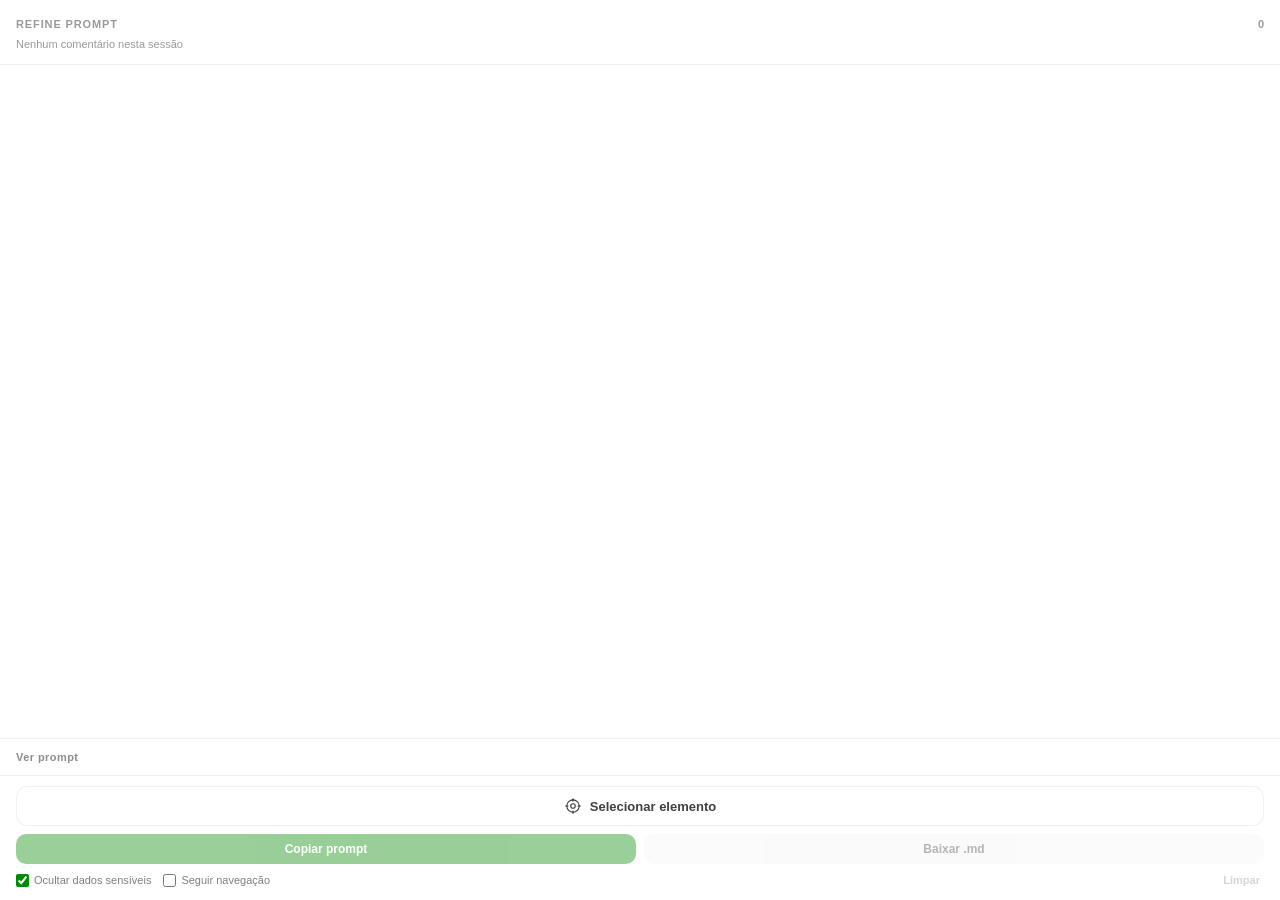
==== sidepanel/index.html @ 5082929e "feat: extensão de comentário em elementos com export para prompt Chrome MV3 sem bundler: side panel " ====
<!doctype html>
<html lang="pt-BR">
  <head>
    <meta charset="utf-8" />
    <title>Refine Prompt</title>
    <link rel="stylesheet" href="panel.css" />
  </head>
  <body>
    <header class="topo">
      <div class="topo-linha">
        <p class="rotulo">Refine Prompt</p>
        <span class="contador" id="contador">0</span>
      </div>
      <p class="meta" id="meta">Nenhum comentário nesta sessão</p>
    </header>

    <p class="aviso" id="aviso" hidden></p>

    <main class="historico" id="historico"></main>

    <section class="compositor" id="compositor" hidden>
      <p class="alvo" id="alvoRotulo"></p>
      <textarea
        id="texto"
        rows="3"
        placeholder="O que muda aqui?"
        spellcheck="false"
      ></textarea>
      <div class="linha">
        <button type="button" class="fantasma" id="cancelar">Cancelar</button>
        <button type="button" class="primario" id="comentar" disabled>Salvar</button>
      </div>
    </section>

    <details class="gaveta" id="gaveta">
      <summary id="resumoGaveta">Ver prompt</summary>
      <pre id="previa"></pre>
    </details>

    <footer class="acoes">
      <button type="button" class="mira" id="mira" aria-pressed="false">
        <svg viewBox="0 0 256 256" aria-hidden="true">
          <line x1="128" y1="232" x2="128" y2="200" fill="none" stroke="currentColor" stroke-linecap="round" stroke-linejoin="round" stroke-width="16"/>
          <circle cx="128" cy="128" r="88" fill="none" stroke="currentColor" stroke-linecap="round" stroke-linejoin="round" stroke-width="16"/>
          <line x1="128" y1="24" x2="128" y2="56" fill="none" stroke="currentColor" stroke-linecap="round" stroke-linejoin="round" stroke-width="16"/>
          <line x1="24" y1="128" x2="56" y2="128" fill="none" stroke="currentColor" stroke-linecap="round" stroke-linejoin="round" stroke-width="16"/>
          <line x1="232" y1="128" x2="200" y2="128" fill="none" stroke="currentColor" stroke-linecap="round" stroke-linejoin="round" stroke-width="16"/>
          <circle cx="128" cy="128" r="32" fill="none" stroke="currentColor" stroke-linecap="round" stroke-linejoin="round" stroke-width="16"/>
        </svg>
        <span id="miraTexto">Selecionar elemento</span>
      </button>

      <div class="linha exportar">
        <button type="button" class="primario" id="copiar" disabled>Copiar prompt</button>
        <button type="button" class="fantasma" id="baixar" disabled>Baixar .md</button>
      </div>

      <div class="utilidades">
        <label class="opcao">
          <input type="checkbox" id="redigir" checked />
          Ocultar dados sensíveis
        </label>
        <label class="opcao">
          <input type="checkbox" id="seguir" />
          Seguir navegação
        </label>
        <button type="button" class="texto" id="limpar" disabled>Limpar</button>
      </div>
    </footer>

    <script type="module" src="panel.js"></script>
  </body>
</html>
---- sidepanel/panel.css ----
/* Refine Prompt - estilo do painel.
 *
 * Verde #008a00, cantos de 10/16/20px, rótulo de seção em 11px maiúsculo com
 * tracking, corpo em 13px, números tabulares.
 *
 * Nada de barra-asterisco em caminho dentro deste comentário: um "pasta/*"
 * seguido de barra fecha o bloco aqui mesmo, e o resto do texto vira seletor
 * inválido que engole a regra `:root` logo abaixo. Foi exatamente isso que
 * deixou todo botão primário branco no branco na primeira versão.
 *
 * Cores e medidas literais, sem token de design system: isto é ferramenta de
 * revisão, não UI de produto. Um token aqui só criaria a expectativa de que o
 * painel acompanha o DS de alguém.
 */

:root {
  --verde: #008a00;
  --verde-claro: rgba(28, 235, 0, 0.14);
  --borda: rgba(0, 0, 0, 0.06);
  --sombra: 0 10px 30px -18px rgba(0, 0, 0, 0.25);
}

* {
  box-sizing: border-box;
}

html,
body {
  height: 100%;
  margin: 0;
}

body {
  display: flex;
  flex-direction: column;
  background: #fff;
  color: rgba(0, 0, 0, 0.85);
  font-family: Inter, -apple-system, BlinkMacSystemFont, "Helvetica Neue", Arial, sans-serif;
  font-size: 13px;
  line-height: 20px;
  -webkit-font-smoothing: antialiased;
}

/* -------------------------------------------------------------------- topo */

.topo {
  flex: none;
  padding: 14px 16px 12px;
  border-bottom: 1px solid var(--borda);
}

.topo-linha {
  display: flex;
  align-items: center;
  justify-content: space-between;
  gap: 8px;
}

.rotulo {
  margin: 0;
  font-size: 11px;
  font-weight: 600;
  letter-spacing: 0.08em;
  text-transform: uppercase;
  color: rgba(0, 0, 0, 0.4);
}

.contador {
  font-size: 11px;
  font-weight: 600;
  font-variant-numeric: tabular-nums;
  color: rgba(0, 0, 0, 0.4);
}

.meta {
  margin: 2px 0 0;
  font-size: 11px;
  line-height: 16px;
  color: rgba(0, 0, 0, 0.4);
}

.aviso {
  flex: none;
  margin: 10px 16px 0;
  padding: 8px 10px;
  border-radius: 10px;
  background: var(--verde-claro);
  font-size: 11px;
  line-height: 16px;
  font-weight: 600;
  color: #075c07;
}

.aviso.alerta {
  background: rgba(217, 48, 37, 0.1);
  color: #a3231a;
}

/* --------------------------------------------------------------- histórico */

.historico {
  flex: 1 1 auto;
  overflow-y: auto;
  padding: 10px 16px 16px;
}

.vazio {
  margin: 24px 0 0;
  font-size: 13px;
  line-height: 20px;
  color: rgba(0, 0, 0, 0.45);
}

.vazio b {
  color: rgba(0, 0, 0, 0.75);
  font-weight: 600;
}

.grupo {
  margin-top: 14px;
}

.grupo:first-child {
  margin-top: 4px;
}

.grupo-topo {
  display: flex;
  align-items: baseline;
  justify-content: space-between;
  gap: 8px;
  padding: 0 2px 6px;
}

.grupo-titulo {
  min-width: 0;
  overflow: hidden;
  text-overflow: ellipsis;
  white-space: nowrap;
  font-size: 11px;
  font-weight: 600;
  color: var(--verde);
}

.grupo-titulo.outra {
  color: rgba(0, 0, 0, 0.45);
}

.grupo-qtd {
  flex: none;
  font-size: 11px;
  font-weight: 600;
  font-variant-numeric: tabular-nums;
  color: rgba(0, 0, 0, 0.35);
}

.cartoes {
  overflow: hidden;
  border: 1px solid var(--borda);
  border-radius: 16px;
  box-shadow: var(--sombra);
}

.cartao {
  display: flex;
  align-items: flex-start;
  gap: 8px;
  padding: 10px 10px 10px 12px;
  border-top: 1px solid var(--borda);
  background: #fff;
}

.cartao:first-child {
  border-top: 0;
}

.cartao:hover {
  background: rgba(0, 0, 0, 0.02);
}

.cartao-n {
  flex: none;
  padding-top: 1px;
  font-size: 11px;
  font-weight: 600;
  font-variant-numeric: tabular-nums;
  color: rgba(0, 0, 0, 0.35);
}

.cartao-corpo {
  flex: 1 1 auto;
  min-width: 0;
  border: 0;
  padding: 0;
  background: none;
  text-align: left;
  font: inherit;
  color: inherit;
  cursor: text;
}

.cartao-texto {
  display: block;
  color: rgba(0, 0, 0, 0.8);
  overflow-wrap: anywhere;
}

.cartao-alvo {
  display: block;
  margin-top: 2px;
  overflow: hidden;
  text-overflow: ellipsis;
  white-space: nowrap;
  font-size: 11px;
  line-height: 16px;
  color: rgba(0, 0, 0, 0.4);
}

.cartao-fora {
  color: rgba(0, 0, 0, 0.3);
}

.remover {
  flex: none;
  display: flex;
  align-items: center;
  justify-content: center;
  width: 24px;
  height: 24px;
  border: 0;
  border-radius: 8px;
  background: none;
  color: rgba(0, 0, 0, 0.28);
  cursor: pointer;
}

.remover:hover {
  background: rgba(0, 0, 0, 0.06);
  color: rgba(0, 0, 0, 0.7);
}

.remover svg {
  width: 14px;
  height: 14px;
}

/* -------------------------------------------------------------- compositor */

.compositor {
  flex: none;
  padding: 10px 16px 12px;
  border-top: 1px solid var(--borda);
  background: #fff;
}

.compositor .alvo {
  margin: 0 2px 6px;
  overflow: hidden;
  text-overflow: ellipsis;
  white-space: nowrap;
  font-size: 11px;
  line-height: 16px;
  color: rgba(0, 0, 0, 0.45);
}

.compositor textarea {
  width: 100%;
  resize: none;
  border: 0;
  border-radius: 10px;
  padding: 9px 10px;
  background: rgba(0, 0, 0, 0.04);
  font: inherit;
  color: inherit;
  outline: none;
}

.compositor textarea::placeholder {
  color: rgba(0, 0, 0, 0.35);
}

.compositor textarea:focus {
  box-shadow: inset 0 0 0 2px rgba(0, 138, 0, 0.35);
}

/* ------------------------------------------------------------------ gaveta */

.gaveta {
  flex: none;
  border-top: 1px solid var(--borda);
}

.gaveta[hidden] {
  display: none;
}

.gaveta summary {
  padding: 8px 16px;
  font-size: 11px;
  font-weight: 600;
  letter-spacing: 0.04em;
  color: rgba(0, 0, 0, 0.45);
  cursor: pointer;
  list-style: none;
}

.gaveta summary::-webkit-details-marker {
  display: none;
}

.gaveta summary:hover {
  color: rgba(0, 0, 0, 0.8);
}

.gaveta pre {
  max-height: 40vh;
  overflow: auto;
  margin: 0;
  padding: 0 16px 12px;
  white-space: pre-wrap;
  overflow-wrap: anywhere;
  font-family: ui-monospace, SFMono-Regular, Menlo, monospace;
  font-size: 11px;
  line-height: 16px;
  color: rgba(0, 0, 0, 0.7);
}

/* ------------------------------------------------------------------ ações */

.acoes {
  flex: none;
  display: flex;
  flex-direction: column;
  gap: 8px;
  padding: 10px 16px 12px;
  border-top: 1px solid var(--borda);
  background: #fff;
}

.linha {
  display: flex;
  align-items: center;
  gap: 8px;
}

.compositor .linha {
  margin-top: 8px;
  justify-content: flex-end;
}

.exportar > * {
  flex: 1 1 0;
}

button {
  font-family: inherit;
}

.primario,
.fantasma {
  border: 0;
  border-radius: 10px;
  padding: 8px 12px;
  font-size: 12px;
  font-weight: 600;
  cursor: pointer;
}

.primario {
  background: var(--verde);
  color: #fff;
}

.primario:hover:not(:disabled) {
  background: #007300;
}

.fantasma {
  background: rgba(0, 0, 0, 0.04);
  color: rgba(0, 0, 0, 0.7);
}

.fantasma:hover:not(:disabled) {
  background: rgba(0, 0, 0, 0.08);
}

.primario:disabled,
.fantasma:disabled,
.texto:disabled {
  opacity: 0.4;
  cursor: default;
}

.mira {
  display: flex;
  align-items: center;
  justify-content: center;
  gap: 8px;
  border: 1px solid var(--borda);
  border-radius: 12px;
  padding: 10px 12px;
  background: #fff;
  font-size: 13px;
  font-weight: 600;
  color: rgba(0, 0, 0, 0.75);
  cursor: pointer;
}

.mira:hover {
  background: rgba(0, 0, 0, 0.03);
}

.mira svg {
  width: 18px;
  height: 18px;
}

.mira[aria-pressed="true"] {
  border-color: transparent;
  background: var(--verde);
  color: #fff;
}

.utilidades {
  display: flex;
  align-items: center;
  gap: 12px;
  flex-wrap: wrap;
}

.opcao {
  display: flex;
  align-items: center;
  gap: 5px;
  font-size: 11px;
  line-height: 16px;
  color: rgba(0, 0, 0, 0.5);
  cursor: pointer;
}

.opcao input {
  width: 13px;
  height: 13px;
  margin: 0;
  accent-color: var(--verde);
}

.texto {
  margin-left: auto;
  border: 0;
  padding: 2px 4px;
  background: none;
  font-size: 11px;
  font-weight: 600;
  color: rgba(0, 0, 0, 0.4);
  cursor: pointer;
}

.texto:hover:not(:disabled) {
  color: rgba(0, 0, 0, 0.8);
}
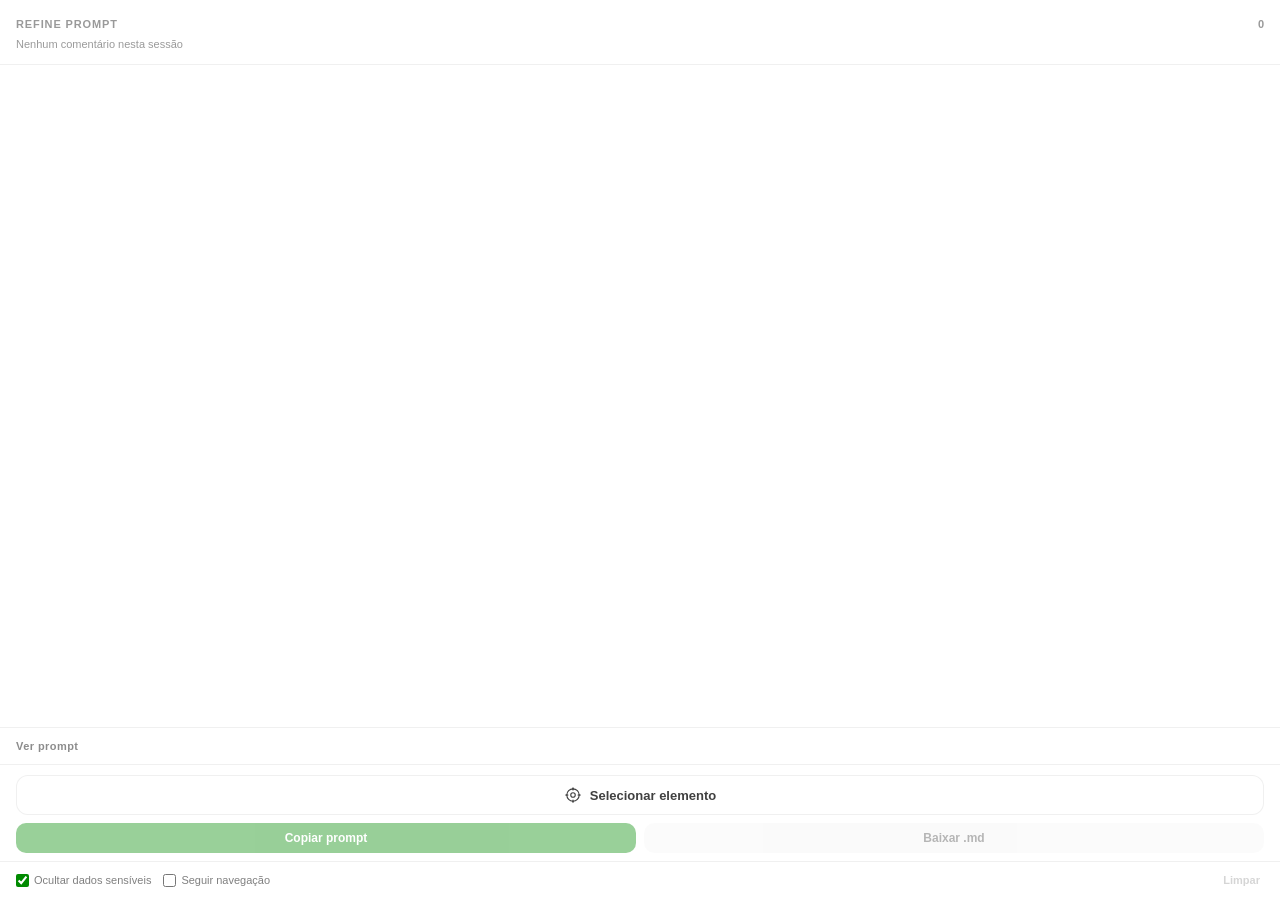
==== commit 2566d968: "feat: mostra a versão ao lado do título do painel O rótulo do topo passa a exibir "REFINE PROMPT • V" ====
--- a/sidepanel/index.html
+++ b/sidepanel/index.html
@@ -8,7 +8,7 @@
   <body>
     <header class="topo">
       <div class="topo-linha">
-        <p class="rotulo">Refine Prompt</p>
+        <p class="rotulo">Refine Prompt <span class="versao" id="versao"></span></p>
         <span class="contador" id="contador">0</span>
       </div>
       <p class="meta" id="meta">Nenhum comentário nesta sessão</p>
--- a/sidepanel/panel.css
+++ b/sidepanel/panel.css
@@ -65,6 +65,10 @@
   color: rgba(0, 0, 0, 0.4);
 }
 
+.versao {
+  color: rgba(0, 0, 0, 0.25);
+}
+
 .contador {
   font-size: 11px;
   font-weight: 600;
@@ -426,6 +430,12 @@
   align-items: center;
   gap: 12px;
   flex-wrap: wrap;
+  /* Mesmo divisor do topo do rodapé. A margem negativa sangra a borda até as
+   * beiradas: a de cima é do container, que já é largura cheia, e sem isto esta
+   * ficaria recuada nos 16px de padding e as duas não pareceriam a mesma linha. */
+  margin: 0 -16px;
+  padding: 10px 16px 0;
+  border-top: 1px solid var(--borda);
 }
 
 .opcao {
